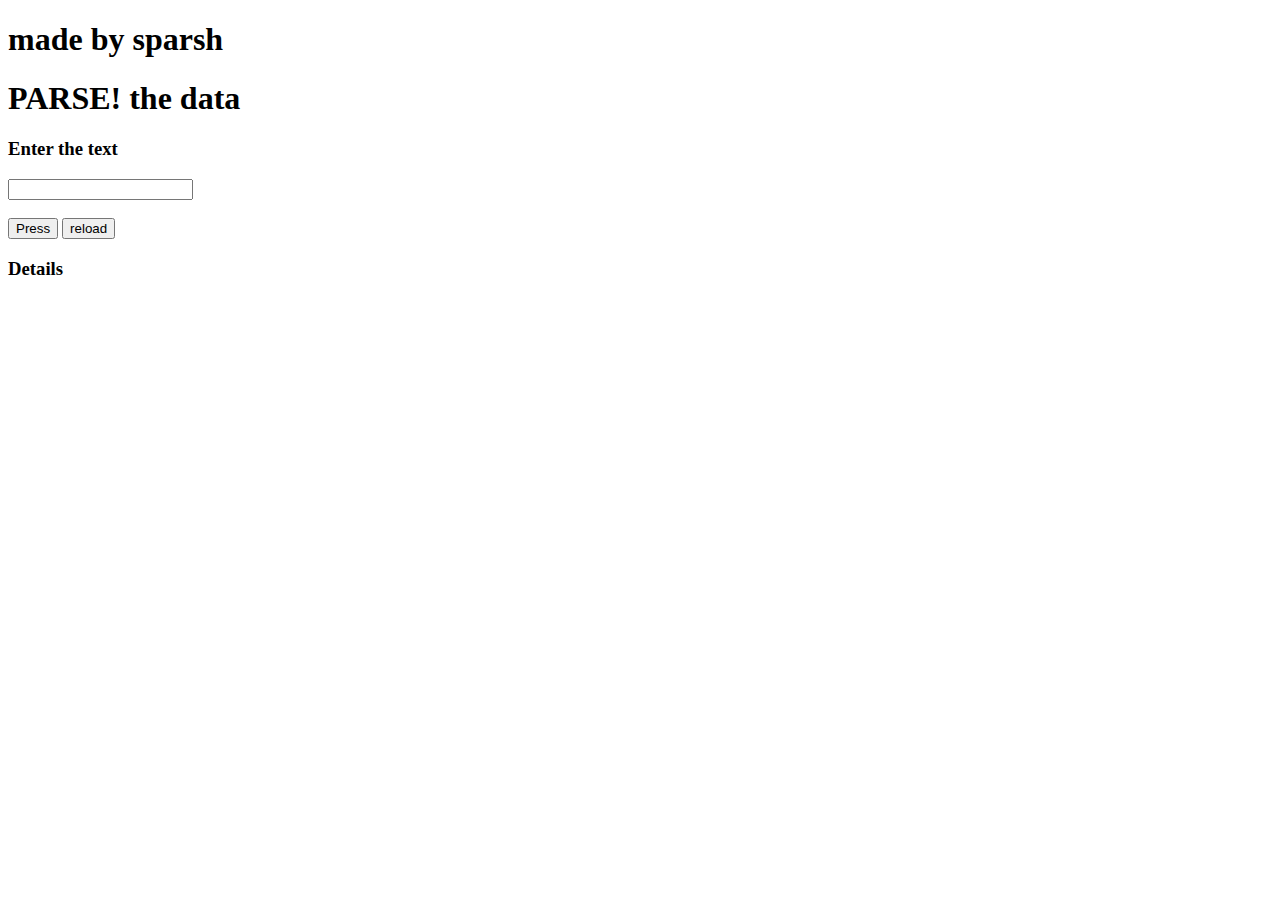
==== question3/index.html @ 9a536f32 "ques3" ====
<!DOCTYPE html>
<html>
<head>
	
	<script type="text/javascript" src="data.js"></script>
	<title>parse</title>
	<link rel="stylesheet" href="styles.css">
</head>
<body>
	<h1>made by sparsh</h1>
		<h1 class="head">PARSE! the data </h1>
		<h3 class="label">Enter the text</h3>
		<input  type="text" id="value"><br><br>
		<button class="button" onclick="parse()">Press</button>

		<button class="reset" id="reset" onclick="location.reload()">reload</button><br>
		<h3 class="details">Details</h3>
		<p class="display" id="display"></p>
	
</body>
</html>
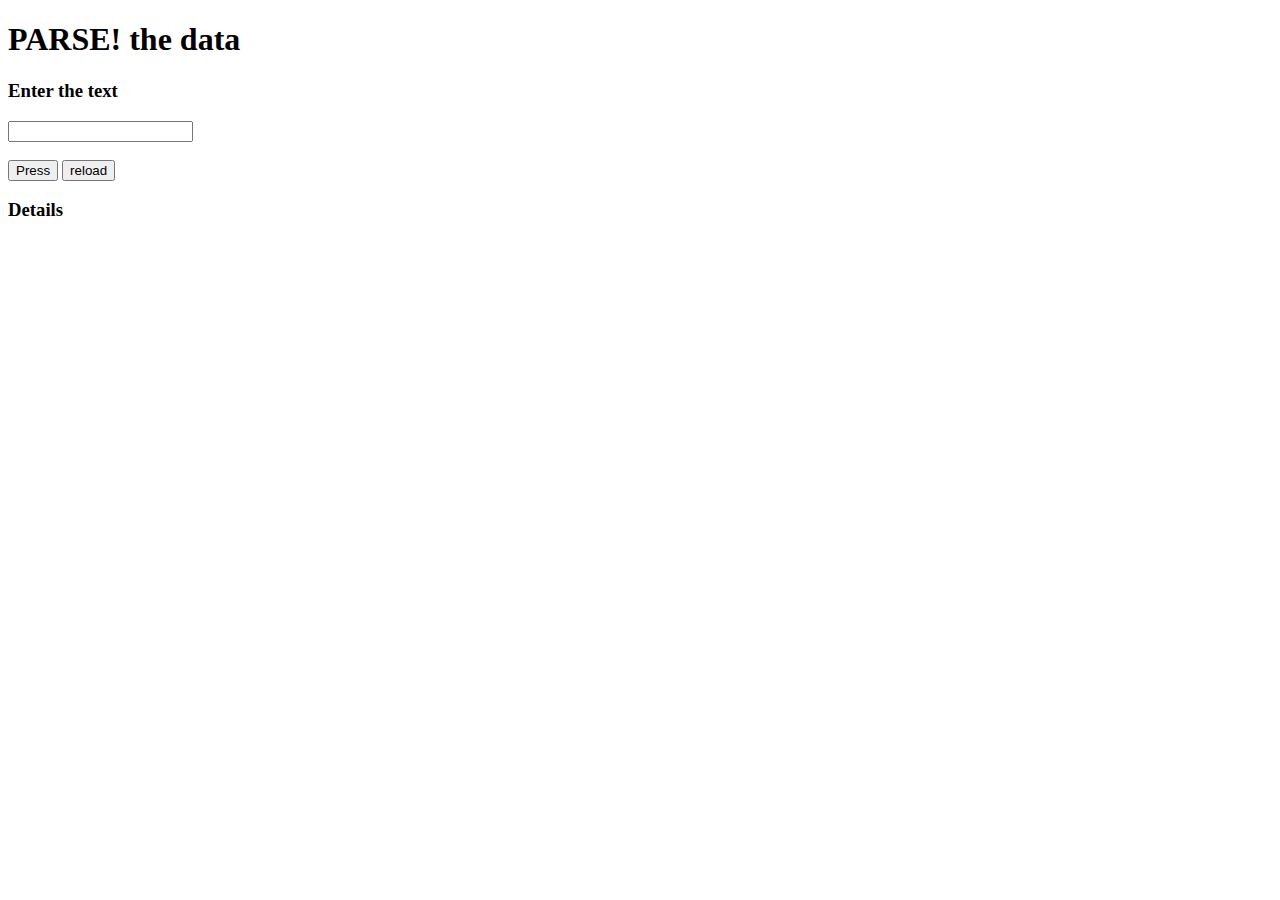
==== commit d2eda411: "ques3" ====
--- a/question3/index.html
+++ b/question3/index.html
@@ -7,7 +7,7 @@
 	<link rel="stylesheet" href="styles.css">
 </head>
 <body>
-	<h1>made by sparsh</h1>
+	
 		<h1 class="head">PARSE! the data </h1>
 		<h3 class="label">Enter the text</h3>
 		<input  type="text" id="value"><br><br>
